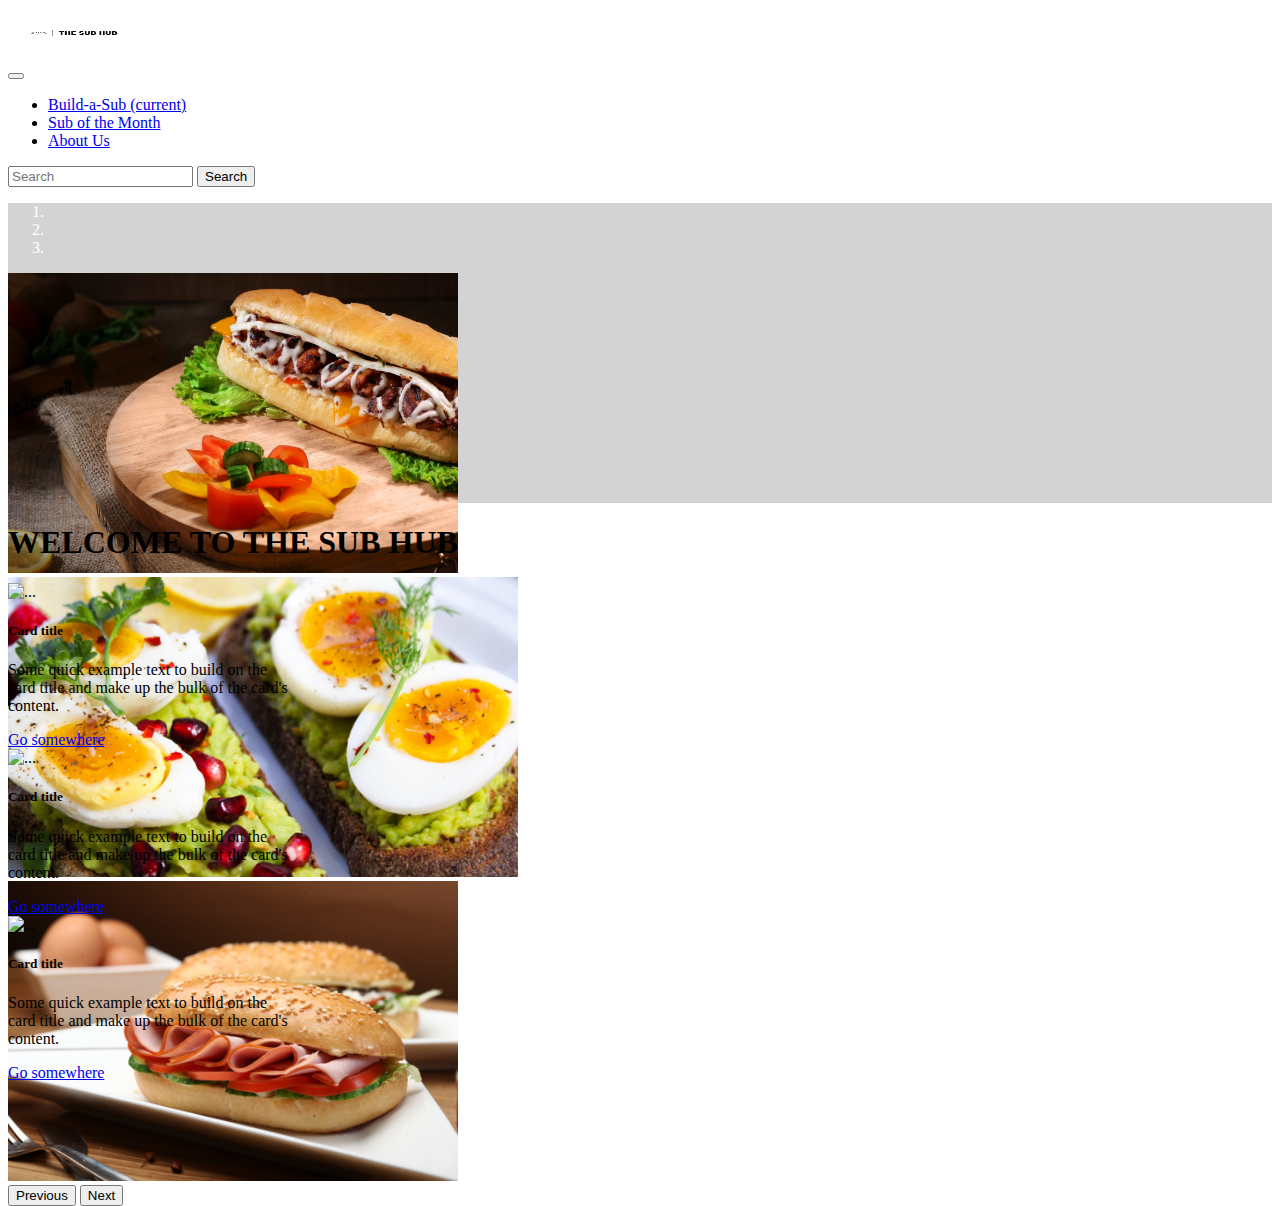
==== index.html @ b4a3e66a "Save1" ====
<!doctype html>
<html lang="en">
  <head>
    <!-- Required meta tags -->
    <meta charset="utf-8">
    <meta name="viewport" content="width=device-width, initial-scale=1, shrink-to-fit=no">

    <!-- Bootstrap CSS -->
    <link rel="stylesheet" href="https://cdn.jsdelivr.net/npm/bootstrap@4.6.2/dist/css/bootstrap.min.css" integrity="sha384-xOolHFLEh07PJGoPkLv1IbcEPTNtaed2xpHsD9ESMhqIYd0nLMwNLD69Npy4HI+N" crossorigin="anonymous">

    <script src="https://cdn.jsdelivr.net/npm/jquery@3.5.1/dist/jquery.slim.min.js" integrity="sha384-DfXdz2htPH0lsSSs5nCTpuj/zy4C+OGpamoFVy38MVBnE+IbbVYUew+OrCXaRkfj" crossorigin="anonymous"></script>
    <script src="https://cdn.jsdelivr.net/npm/popper.js@1.16.1/dist/umd/popper.min.js" integrity="sha384-9/reFTGAW83EW2RDu2S0VKaIzap3H66lZH81PoYlFhbGU+6BZp6G7niu735Sk7lN" crossorigin="anonymous"></script>
    <script src="https://cdn.jsdelivr.net/npm/bootstrap@4.6.2/dist/js/bootstrap.min.js" integrity="sha384-+sLIOodYLS7CIrQpBjl+C7nPvqq+FbNUBDunl/OZv93DB7Ln/533i8e/mZXLi/P+" crossorigin="anonymous"></script>

    <link rel="stylesheet" href="/css/main.css">  
    
    <title>The Sub Hub</title>
  </head>
  <body>

<!-- NAV BAR -->
    <nav class="navbar navbar-expand-lg navbar-light bg-transparent">
        <div class="logo-wrapper">
            <a class="navbar-brand" href="/index.html">
                <img src="/assets/The Sub Hub-logos_transparent.png" alt="Hub-logos_transparent" class="logo-img">
            </a>
        </div>
        
        <button class="navbar-toggler" type="button" data-toggle="collapse" data-target="#navbarSupportedContent" aria-controls="navbarSupportedContent" aria-expanded="false" aria-label="Toggle navigation">
          <span class="navbar-toggler-icon"></span>
        </button>
        <div class="collapse navbar-collapse justify-content-center" id="navbarSupportedContent">
          <ul class="navbar-nav">
            <li class="nav-item active">
              <a class="nav-link" href="/pages/buildsub.html">Build-a-Sub <span class="sr-only">(current)</span></a>
            </li>
            <li class="nav-item">
              <a class="nav-link" href="/pages/subofmonth.html">Sub of the Month</a>
            </li> 
            <li class="nav-item">
              <a class="nav-link" href="/pages/aboutus.html">About Us</a>
            </li> 
            
            
          </ul>
        </div>
        <form class="form-inline my-2 my-lg-0 ml-auto">
          <input class="form-control mr-sm-2" type="search" placeholder="Search" aria-label="Search">
          <button class="btn btn-outline-success my-2 my-sm-0" type="submit">Search</button>
        </form>
      </nav>
<!-- NAV BAR -->
<header>
<!--Jumbotron-->
<div id="carouselExampleIndicators" class="carousel slide" data-ride="carousel">
  <ol class="carousel-indicators">
    <li data-target="#carouselExampleIndicators" data-slide-to="0" class="active"></li>
    <li data-target="#carouselExampleIndicators" data-slide-to="1"></li>
    <li data-target="#carouselExampleIndicators" data-slide-to="2"></li>
  </ol>
  <div class="carousel-inner">
    <div class="carousel-item active">
      <img src="/assets/pexels-rajesh-tp-1603898.jpg " class="d-block img-fluid mx-auto" style="max-width: 50%; height: 300px;" alt="...">
    </div>
    <div class="carousel-item">
      <img src="/assets/pexels-jane-doan-793785.jpg" class="d-block img-fluid mx-auto" style="max-width: 50%; height: 300px;" alt="...">
    </div>
    <div class="carousel-item">
      <img src="/assets/pexels-pixabay-461382.jpg" class="d-block img-fluid mx-auto" style="max-width: 50%; height: 300px;" alt="...">
    </div>
  </div>
  <button class="carousel-control-prev" type="button" data-target="#carouselExampleIndicators" data-slide="prev">
    <span class="carousel-control-prev-icon" aria-hidden="true"></span>
    <span class="sr-only">Previous</span>
  </button>
  <button class="carousel-control-next" type="button" data-target="#carouselExampleIndicators" data-slide="next">
    <span class="carousel-control-next-icon" aria-hidden="true"></span>
    <span class="sr-only">Next</span>
  </button>
</div>
<!--Jumbotron-->
</header>

<h1>WELCOME TO THE SUB HUB</h1>
<div class="container-fluid">
  <div class="row">
    <div class="col-3">
      <div class="card" style="width: 18rem;">
        <img src="..." class="card-img-top" alt="...">
        <div class="card-body">
          <h5 class="card-title">Card title</h5>
          <p class="card-text">Some quick example text to build on the card title and make up the bulk of the card's content.</p>
          <a href="#" class="btn btn-primary">Go somewhere</a>
        </div>
      </div>
    </div>
    <div class="col-3">
      <div class="card" style="width: 18rem;">
        <img src="..." class="card-img-top" alt="...">
        <div class="card-body">
          <h5 class="card-title">Card title</h5>
          <p class="card-text">Some quick example text to build on the card title and make up the bulk of the card's content.</p>
          <a href="#" class="btn btn-primary">Go somewhere</a>
        </div>
      </div>
    </div>
    <div class="col-3">
      <div class="card" style="width: 18rem;">
        <img src="..." class="card-img-top" alt="...">
        <div class="card-body">
          <h5 class="card-title">Card title</h5>
          <p class="card-text">Some quick example text to build on the card title and make up the bulk of the card's content.</p>
          <a href="#" class="btn btn-primary">Go somewhere</a>
        </div>
      </div>
    </div>
  </div>
</div>





    
  </body>
</html>
---- css/main.css ----
/* Nav Bar */
.logo-img {
    width: 160px; 
    height: 50px; 
    margin-right: 10px; 
  }

.logo-wrapper {
    margin-right: 10px; /* Adjust the margin as needed */
  }
/* Nav Bar */

/* Carousel */
  header{
    width: 100%;
    height: 300px;
    background-position: center;
    background-color: lightgrey;
    color: white;
  }
/* Carousel */

/* Shapes */
/* Shapes */
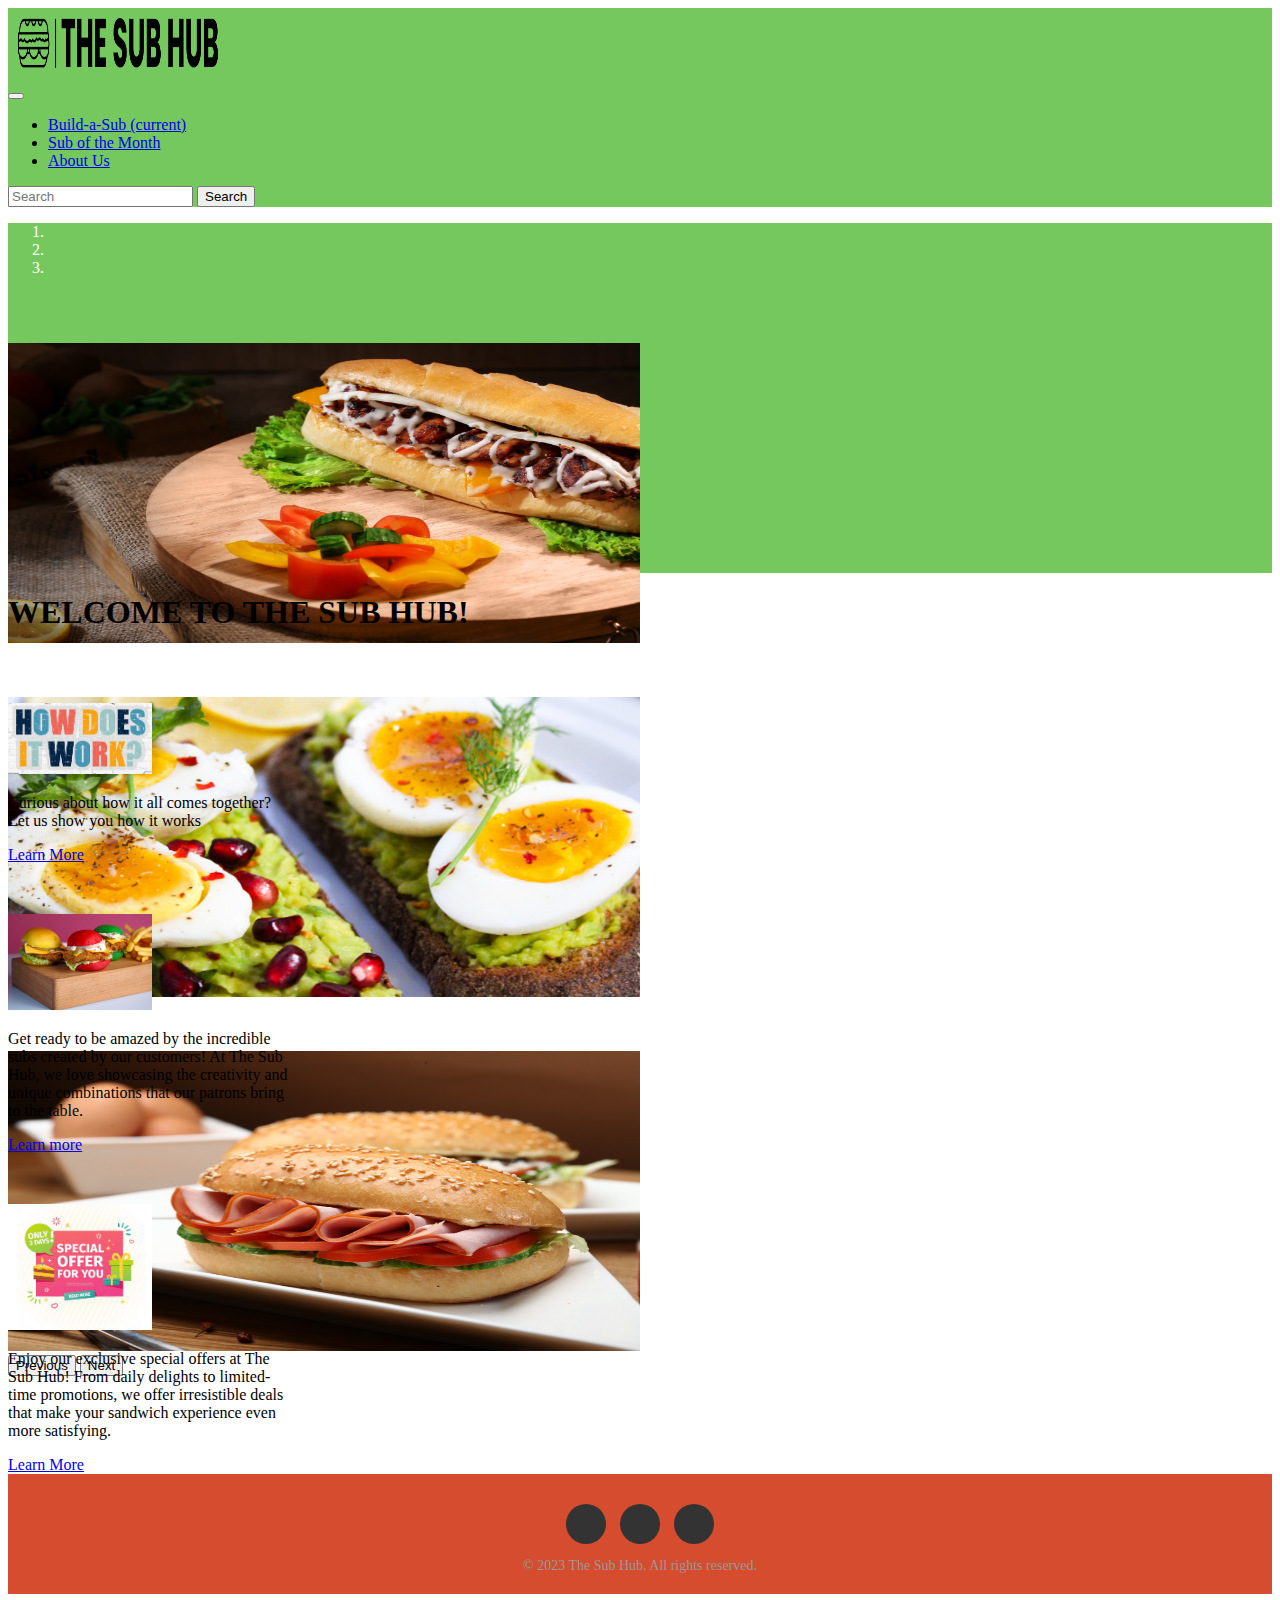
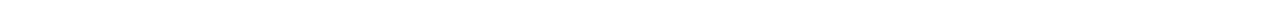
==== commit 85e3be62: "save2" ====
--- a/index.html
+++ b/index.html
@@ -19,10 +19,10 @@
   <body>
 
 <!-- NAV BAR -->
-    <nav class="navbar navbar-expand-lg navbar-light bg-transparent">
+      <nav class="navbar navbar-expand-lg navbar-light" style="background-color: #74C85D;">
         <div class="logo-wrapper">
             <a class="navbar-brand" href="/index.html">
-                <img src="/assets/The Sub Hub-logos_transparent.png" alt="Hub-logos_transparent" class="logo-img">
+                <img src="/assets/Sub Hub.png" alt="Hub-logos_transparent" class="logo-img">
             </a>
         </div>
         
@@ -60,13 +60,13 @@
   </ol>
   <div class="carousel-inner">
     <div class="carousel-item active">
-      <img src="/assets/pexels-rajesh-tp-1603898.jpg " class="d-block img-fluid mx-auto" style="max-width: 50%; height: 300px;" alt="...">
+      <img src="/assets/pexels-rajesh-tp-1603898.jpg" class="d-block img-fluid mx-auto" style="height: 300px;" alt="...">
     </div>
     <div class="carousel-item">
-      <img src="/assets/pexels-jane-doan-793785.jpg" class="d-block img-fluid mx-auto" style="max-width: 50%; height: 300px;" alt="...">
+      <img src="/assets/pexels-jane-doan-793785.jpg" class="d-block img-fluid mx-auto" style="height: 300px;" alt="...">
     </div>
     <div class="carousel-item">
-      <img src="/assets/pexels-pixabay-461382.jpg" class="d-block img-fluid mx-auto" style="max-width: 50%; height: 300px;" alt="...">
+      <img src="/assets/pexels-pixabay-461382.jpg" class="d-block img-fluid mx-auto" style="height: 300px;" alt="...">
     </div>
   </div>
   <button class="carousel-control-prev" type="button" data-target="#carouselExampleIndicators" data-slide="prev">
@@ -79,48 +79,60 @@
   </button>
 </div>
 <!--Jumbotron-->
+
 </header>
 
-<h1>WELCOME TO THE SUB HUB</h1>
+<h1 class="text-center">WELCOME TO THE SUB HUB!</h1>
 <div class="container-fluid">
-  <div class="row">
+  <div class="row justify-content-center">
     <div class="col-3">
       <div class="card" style="width: 18rem;">
-        <img src="..." class="card-img-top" alt="...">
+        <img src="/assets/How does it work.png" class="card-img-top" alt="...">
         <div class="card-body">
-          <h5 class="card-title">Card title</h5>
-          <p class="card-text">Some quick example text to build on the card title and make up the bulk of the card's content.</p>
-          <a href="#" class="btn btn-primary">Go somewhere</a>
+          <p class="card-text">Curious about how it all comes together? Let us show you how it works</p>
+          <a href="#" class="btn btn-info">Learn More</a>
         </div>
       </div>
     </div>
     <div class="col-3">
       <div class="card" style="width: 18rem;">
-        <img src="..." class="card-img-top" alt="...">
+        <img src="/assets/pexels-shameel-mukkath-15029500.jpg" class="card-img-top" alt="...">
         <div class="card-body">
-          <h5 class="card-title">Card title</h5>
-          <p class="card-text">Some quick example text to build on the card title and make up the bulk of the card's content.</p>
-          <a href="#" class="btn btn-primary">Go somewhere</a>
+          <p class="card-text">Get ready to be amazed by the incredible subs created by our customers! At The Sub Hub, we love showcasing the creativity and unique combinations that our patrons bring to the table. </p>
+          <a href="#" class="btn btn-info">Learn more</a>
         </div>
       </div>
     </div>
     <div class="col-3">
       <div class="card" style="width: 18rem;">
-        <img src="..." class="card-img-top" alt="...">
+        <img src="/assets/Special Offer.png" class="card-img-top" alt="...">
         <div class="card-body">
-          <h5 class="card-title">Card title</h5>
-          <p class="card-text">Some quick example text to build on the card title and make up the bulk of the card's content.</p>
-          <a href="#" class="btn btn-primary">Go somewhere</a>
+          <p class="card-text">Enjoy our exclusive special offers at The Sub Hub! From daily delights to limited-time promotions, we offer irresistible deals that make your sandwich experience even more satisfying.</p>
+          <a href="#" class="btn btn-info">Learn More</a>
         </div>
       </div>
     </div>
   </div>
 </div>
+<!--Footer-->
+<footer>
+  <div class="container">
+    <div class="row">
+      <div class="col-12">
+        <ul class="social-media">
+          <li><a href="#"><i class="fab fa-facebook-f"></i></a></li>
+          <li><a href="#"><i class="fab fa-twitter"></i></a></li>
+          <li><a href="#"><i class="fab fa-instagram"></i></a></li>
+        </ul>
+      </div>
+    </div>
+    <div class="row">
+      <div class="col-12">
+        <p>&copy; 2023 The Sub Hub. All rights reserved.</p>
+      </div>
+    </div>
+  </div>
+<!--Footer END--></footer>
+</body>
 
-
-
-
-
-    
-  </body>
 </html>
--- a/css/main.css
+++ b/css/main.css
@@ -1,24 +1,148 @@
 /* Nav Bar */
 .logo-img {
-    width: 160px; 
+    width: 200px; 
     height: 50px; 
-    margin-right: 10px; 
-  }
-
-.logo-wrapper {
-    margin-right: 10px; /* Adjust the margin as needed */
+    margin: 10px; 
   }
 /* Nav Bar */
 
 /* Carousel */
   header{
     width: 100%;
-    height: 300px;
+    height: 350px;
+    background-size: cover;
     background-position: center;
-    background-color: lightgrey;
+    background-color: #74C85D;
     color: white;
   }
 /* Carousel */
 
 /* Shapes */
+
+.img-holder{
+  width: 100%;
+  text-align: center;
+}
+
+img{
+  width: 50%;
+  margin-top: 50px;
+}
+
+.image-square{
+  width: 100% ;
+  height: 600px;
+  background-color: #2d3538;
+  color: white;
+  margin: 0 auto;
+  margin-top: 50px;
+  border-radius: 10px;
+  margin-bottom: 20px;
+}
+
+.image-square-transparent{
+  width: 100% ;
+  height: 600px;
+  background-color: transparent;
+  color: black;
+  margin: 0 auto;
+  margin-top: 50px;
+  border-radius: 5px;
+  margin-bottom: 20px;
+}
+
+.brown-box {
+  background-color: brown;
+  color: black;
+  opacity: 0.5;
+  width: 50%;
+  height: 600px;
+}
+
 /* Shapes */
+
+/*Cards*/
+.card {
+  width: 100%;
+}
+
+/*Your Order*/
+.input-container {
+  margin-top: 10px;
+}
+
+.input-container input {
+  width: 50%;
+}
+
+.payment-options {
+  margin-top: 10px;
+}
+
+.payment-options label {
+  display: block;
+  margin-bottom: 5px;
+}
+.list-group-item {
+    background-color: transparent;
+  }
+/*Your Order*/
+
+/*About Us*/
+.blurb-text {
+  padding: 40px;
+  padding-top: 40px;
+}
+.blurb-heading {
+  padding: 10px;
+  padding-top: 20px;
+}
+/*About Us*/
+
+/*Footer*/
+footer {
+  background-color: #d54c2e;
+  padding: 20px 0;
+  text-align: center;
+}
+
+.social-media {
+  list-style: none;
+  padding: 0;
+  margin: 10px 0;
+}
+
+.social-media li {
+  display: inline-block;
+  margin-right: 10px;
+}
+
+.social-media li:last-child {
+  margin-right: 0;
+}
+
+.social-media a {
+  display: inline-block;
+  width: 40px;
+  height: 40px;
+  line-height: 40px;
+  text-align: center;
+  border-radius: 50%;
+  background-color: #333;
+  color: #fff;
+  font-size: 20px;
+  transition: background-color 0.3s ease;
+}
+
+.social-media a:hover {
+  background-color: #555;
+}
+
+footer p {
+  margin: 0;
+  font-size: 14px;
+  color: #999;
+}
+/*Footer*/
+
+
